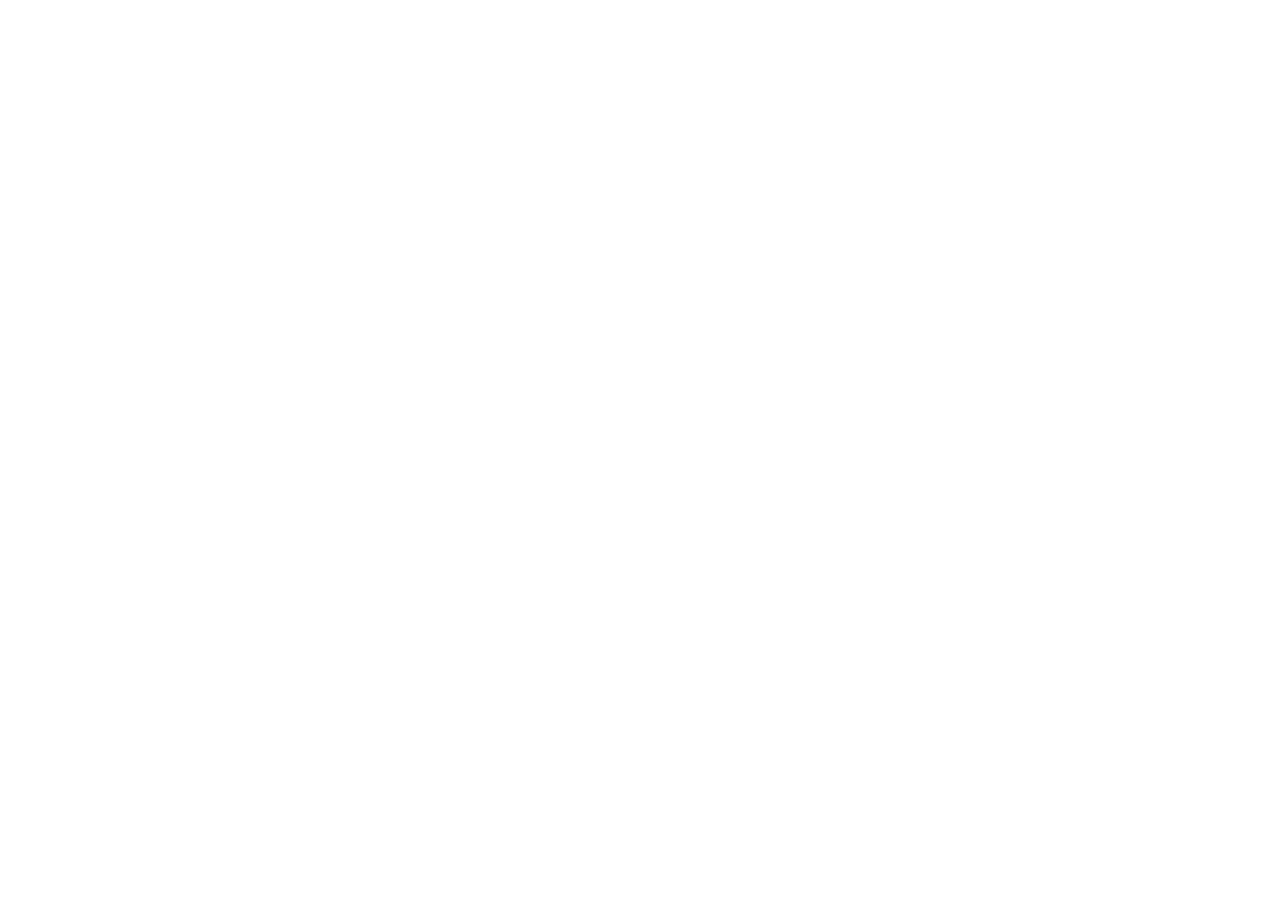
==== index.html @ 1599efac "primeiro commit" ====
<!DOCTYPE html>
<html lang="en">
<head>
    <meta charset="UTF-8">
    <meta http-equiv="X-UA-Compatible" content="IE=edge">
    <meta name="viewport" content="width=device-width, initial-scale=1.0">
    <title>Document</title>
</head>
<body>
    
</body>
</html>
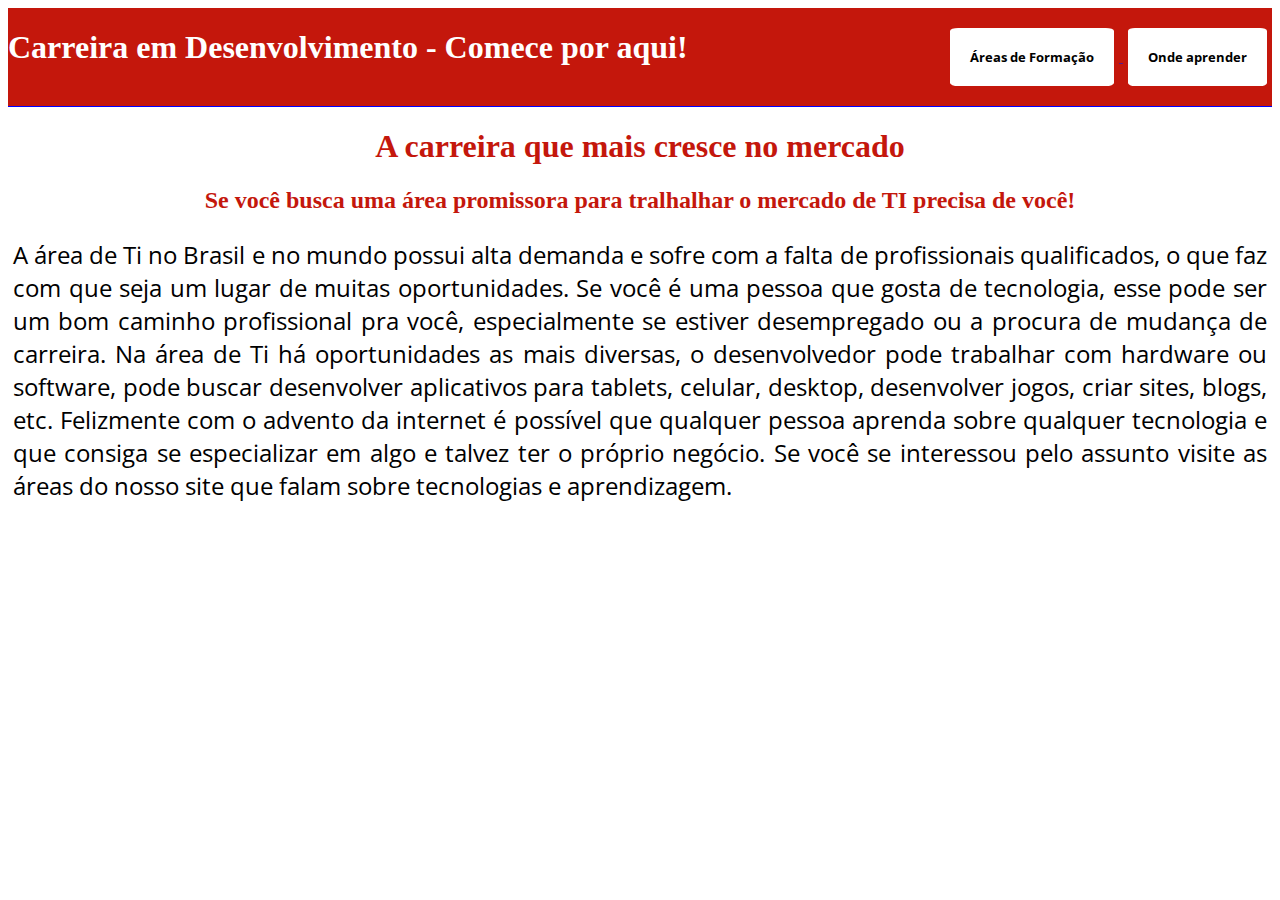
==== commit 11285180: "home page" ====
--- a/index.html
+++ b/index.html
@@ -4,9 +4,41 @@
     <meta charset="UTF-8">
     <meta http-equiv="X-UA-Compatible" content="IE=edge">
     <meta name="viewport" content="width=device-width, initial-scale=1.0">
-    <title>Document</title>
+    <title>HomePage</title>
+    <link rel="stylesheet" href="./index.css">
+    <link rel="preconnect" href="https://fonts.googleapis.com">
+    <link rel="preconnect" href="https://fonts.gstatic.com" crossorigin>
+    <link href="https://fonts.googleapis.com/css2?family=Open+Sans&display=swap" rel="stylesheet">
 </head>
 <body>
+    <header>
+        <h1 id="header-titulo">Carreira em Desenvolvimento - Comece por aqui!</h1>
+        <div class="header-button">
+            <!--Nessas âncoras colocar o link para as outras páginas-->
+            <a href="">
+                <button>Áreas de Formação</button>
+            </a>
+            <a href="">
+                <button>Onde aprender</button>
+            </a>
+        </div>
+       
+    </header>
+
+    <h1>A carreira que mais cresce no mercado</h1>
+    <h2>Se você busca uma área promissora para tralhalhar o mercado de TI precisa de você!</h2>
+    <p>
+        A área de Ti no Brasil e no mundo possui alta demanda e sofre com a falta de profissionais qualificados,
+        o que faz com que seja um lugar de muitas oportunidades. Se você é uma pessoa que gosta de tecnologia, esse
+        pode ser um bom caminho profissional pra você, especialmente se estiver desempregado ou a procura de mudança 
+        de carreira. Na área de Ti há oportunidades as mais diversas, o desenvolvedor pode trabalhar com hardware 
+        ou software, pode buscar desenvolver aplicativos para tablets, celular, desktop, desenvolver jogos, criar 
+        sites, blogs, etc. Felizmente com o advento da internet é possível que qualquer pessoa aprenda sobre qualquer 
+        tecnologia e que consiga se especializar em algo e talvez ter o próprio negócio. Se você se interessou pelo assunto
+        visite as áreas do nosso site que falam sobre tecnologias e aprendizagem.
+    </p>
+    
+    
     
 </body>
 </html>--- a/index.css
+++ b/index.css
@@ -0,0 +1,49 @@
+header {
+    display: flex;
+    height: 10px;
+    border: 1px solid blue;
+    height: auto;
+    border-left: none;
+    border-right: none;
+    border-top: none;
+    background-color: #C4170C;
+    padding-top: none;
+
+}
+
+#header-titulo {
+    color: white;
+    font-family:'Times New Roman', Times, serif;
+}
+.header-button {
+    margin-left: auto;
+}
+
+button {
+   margin: 20px 5px;
+   padding: 20px;
+   background-color: #fff;
+   border-radius: 5%;
+   border: none;
+   font-family: 'Open Sans';
+   font-weight: bold;
+}
+
+button:hover {
+    background-color: rgb(105, 204, 105);
+    cursor:pointer;
+}
+
+h1, h2 {
+    color: #C4170C;
+    text-align: center;
+}
+
+p {
+    font-family:'Open Sans';
+    font-size: x-large;
+    text-align: justify;
+    margin-left: 5px;
+    margin-right: 5px;
+}
+
